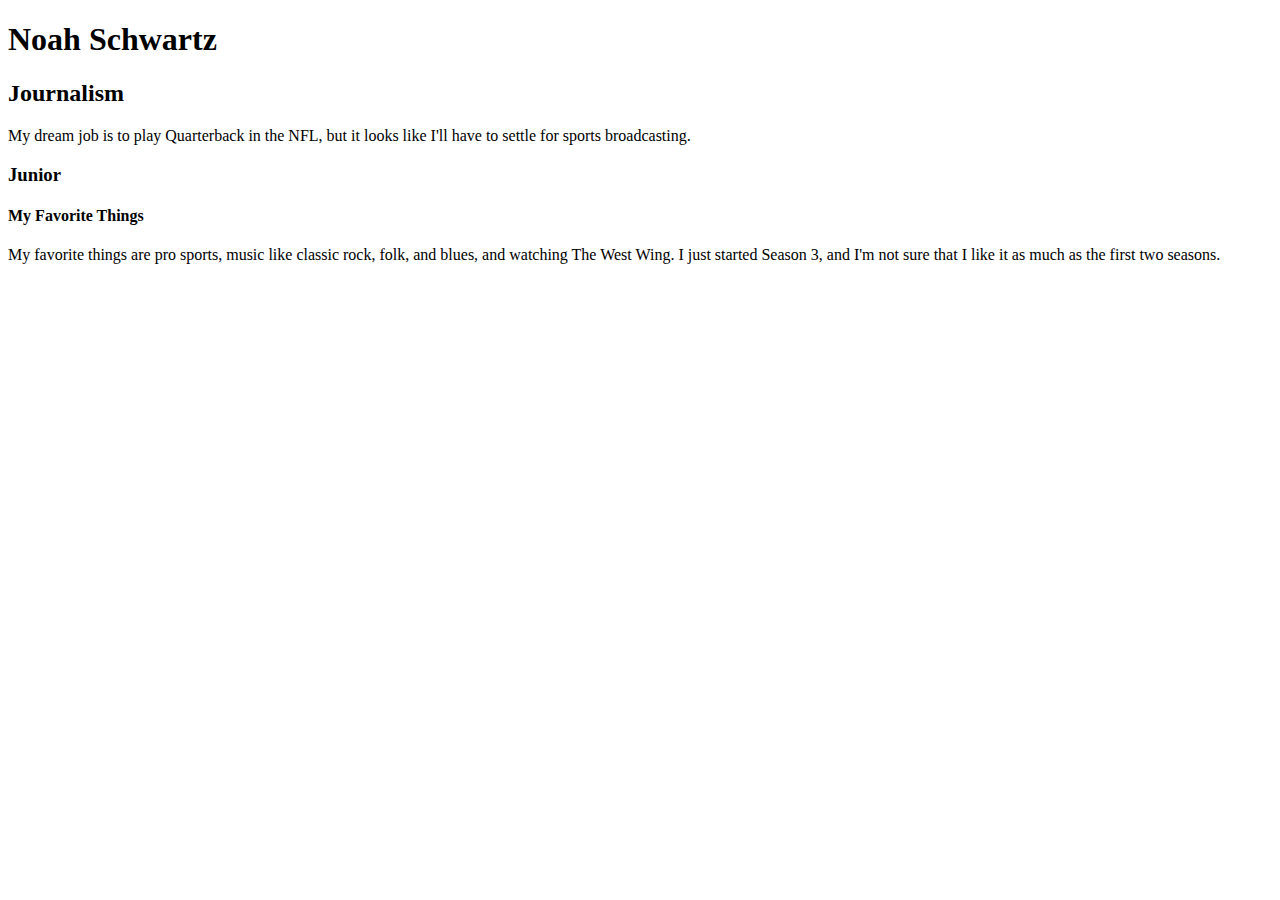
==== Lab0/index.html @ e52fc151 "Complete Lab 0" ====
<!DOCTYPE html>
<html lang="en">
    <head>
        <meta charset="UTF-8">
        <meta name="viewport" content="width=device-width, initial-scale=1.0">
        <title> Noah Schwartz </title>
    </head>
    <body>
        <h1>Noah Schwartz</h1>
        <h2>Journalism</h2>
        <p>My dream job is to play Quarterback in the NFL, but it looks like I'll have to settle for sports broadcasting.</p>
        <h3>Junior</h3>
        <h4>My Favorite Things</h4>
        <p>My favorite things are pro sports, music like classic rock, folk, and blues, and watching The West Wing. I just started Season 3, and I'm not sure that I like it as much as the first two seasons.</p>

    </body>
</html>
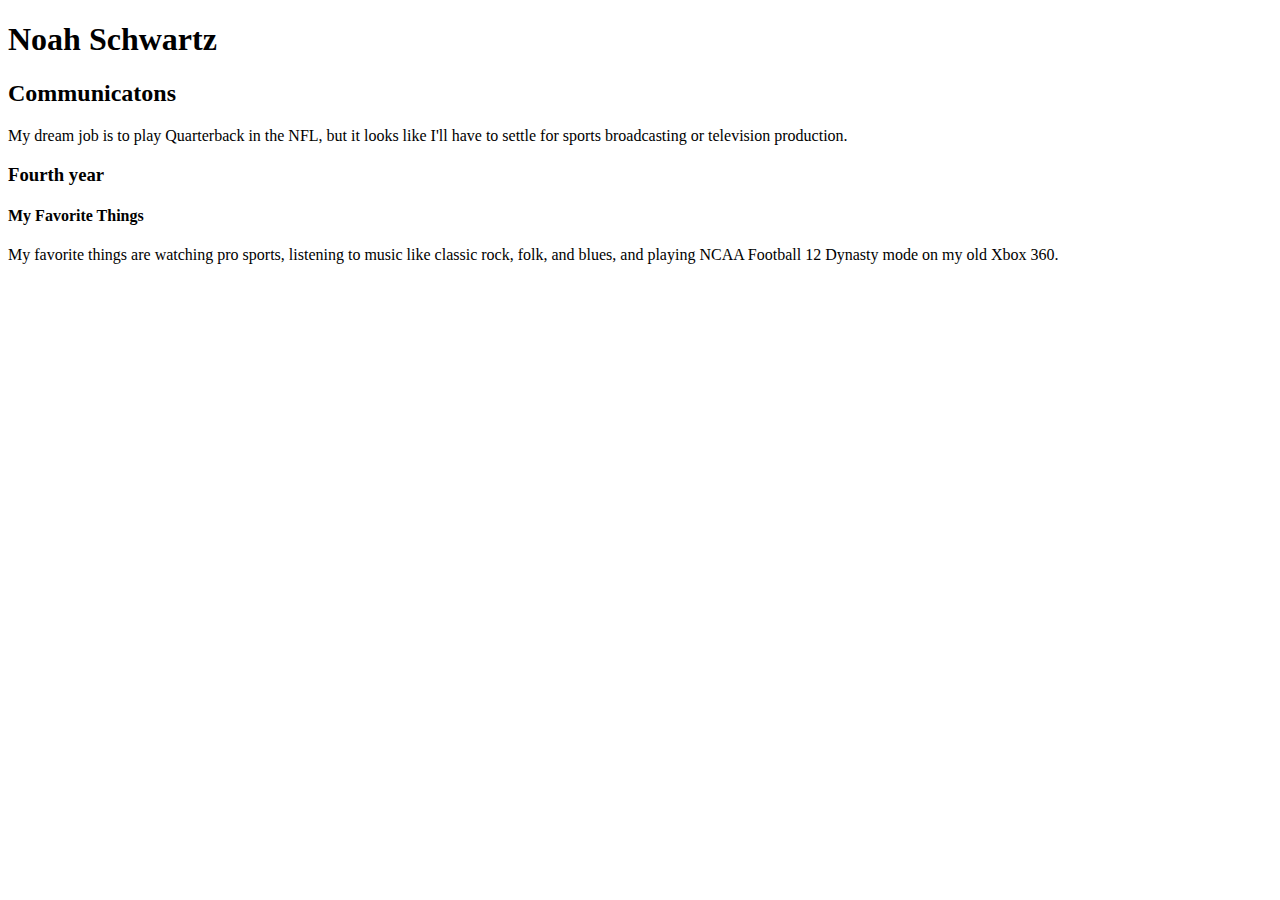
==== commit bc315c6a: "Lab 0" ====
--- a/Lab0/index.html
+++ b/Lab0/index.html
@@ -7,11 +7,11 @@
     </head>
     <body>
         <h1>Noah Schwartz</h1>
-        <h2>Journalism</h2>
-        <p>My dream job is to play Quarterback in the NFL, but it looks like I'll have to settle for sports broadcasting.</p>
-        <h3>Junior</h3>
+        <h2>Communicatons</h2>
+        <p>My dream job is to play Quarterback in the NFL, but it looks like I'll have to settle for sports broadcasting or television production.</p>
+        <h3>Fourth year</h3>
         <h4>My Favorite Things</h4>
-        <p>My favorite things are pro sports, music like classic rock, folk, and blues, and watching The West Wing. I just started Season 3, and I'm not sure that I like it as much as the first two seasons.</p>
+        <p>My favorite things are watching pro sports, listening to music like classic rock, folk, and blues, and playing NCAA Football 12 Dynasty mode on my old Xbox 360. </p>
 
     </body>
 </html>